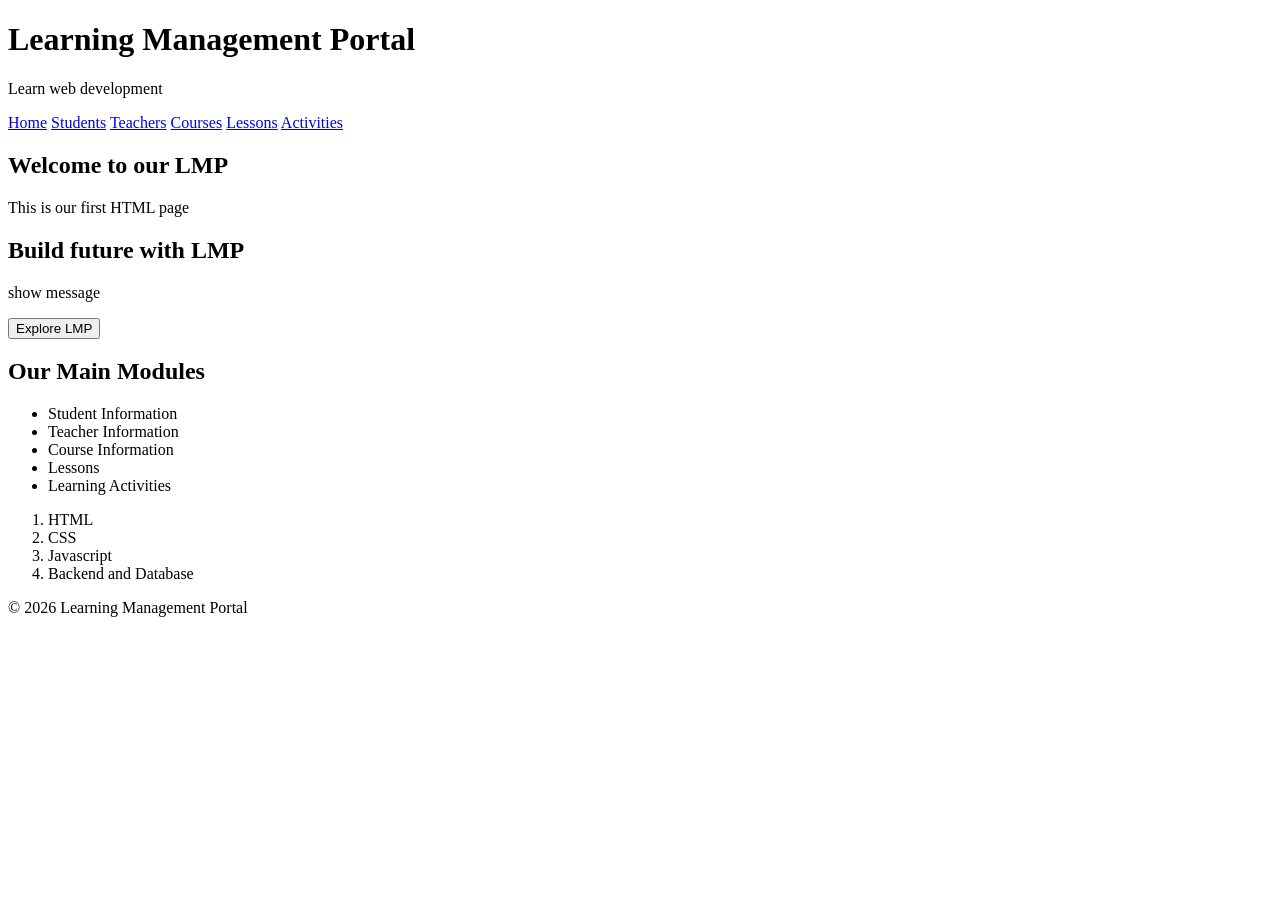
==== Student/index.html @ acb1c2e7 "23-53047-3" ====
<!DOCTYPE html>
<html lang="en">
<head>
    <meta charset="UTF-8">
    <meta name="viewport" content="width=device-width, initial-scale=1.0">
    <title>LMP: HOME</title>
    <link rel="stylesheet" href="css/style.css">
</head>
<body>
    <header> 
        <h1>Learning Management Portal</h1>
        <P>Learn web development</P>
        <nav>
            <a href="index.html">Home</a>
             <a href="students.html">Students</a>
              <a href="teachers.html">Teachers</a>
               <a href="courses.html">Courses</a>
               <a href="lessons.html">Lessons</a>
                <a href="activities.html">Activities</a>
        </nav>
    </header>
    <!-- end header  -->
     <main>
        <section class="title-container">
            <h2>Welcome to our LMP</h2>
            <p>This is our first HTML page</p>
        </section>
        <section class="hero-container">
<h2> Build future with LMP</h2>
<p  id ="y"> show message </p>
<button  id ="x" type="submit"> Explore LMP</button>
        </section>
        <!-- section-1 end -->
<section class="hero-container">
    <h2>Our Main Modules</h2>
    <ul>
        <li>Student Information</li>
        <li>Teacher Information</li>
        <li>Course Information</li>
        <li>Lessons</li>
        <li>Learning Activities</li>
    </ul>
</section>
        <!-- section 2 end -->

        <section class="hero-container">
            <ol>
                <li>HTML</li>
                <li>CSS</li>
                <li>Javascript</li>
                <li>Backend and Database</li>
            </ol>
        </section>
         <!-- section 3 end  -->
     </main>
     <!-- end main -->
      <footer>
        <p>&copy; 2026 Learning Management Portal</p>
      </footer>
   <script src="app.js"></script>  
</body>
</html>
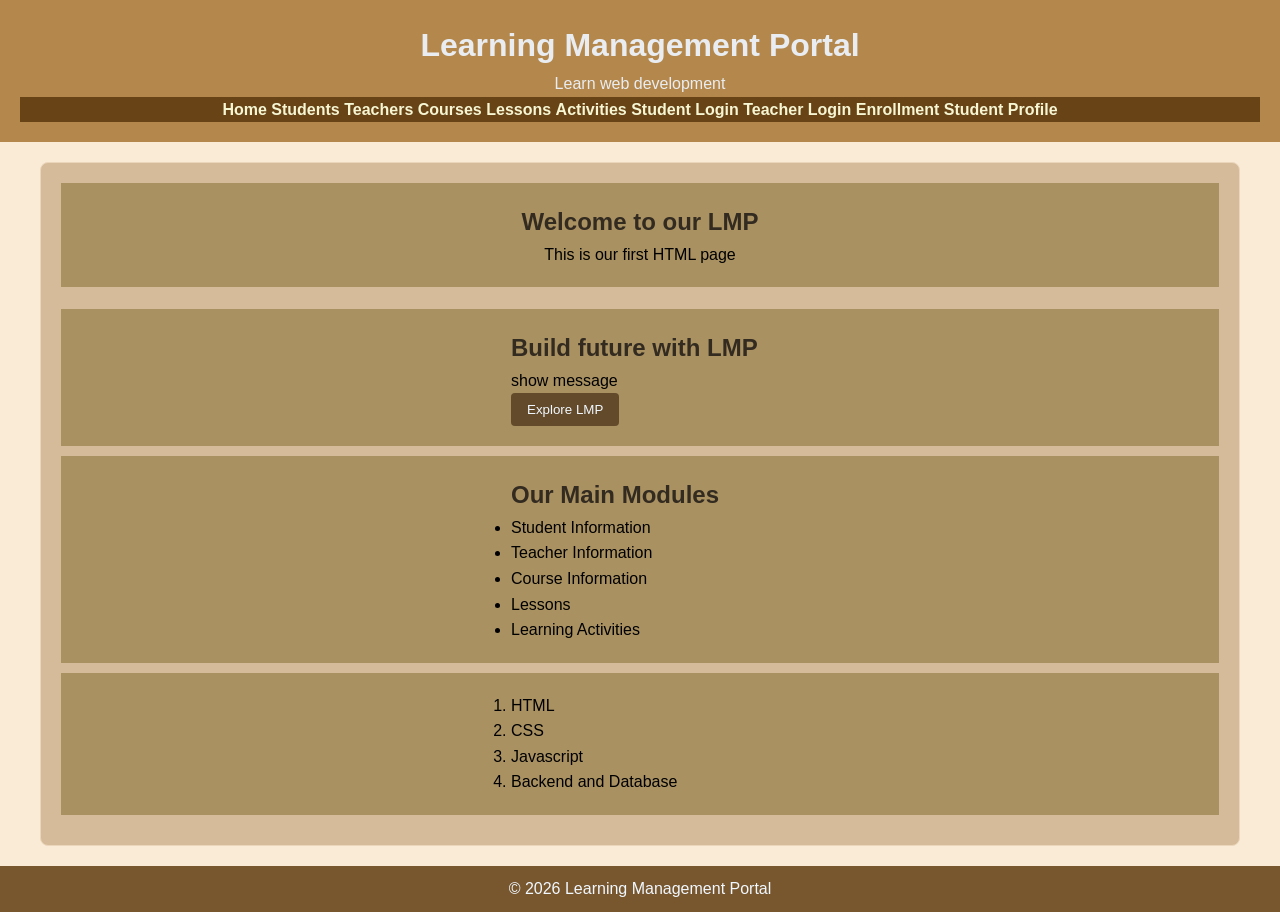
==== commit d0de02a4: "23-53047-3" ====
--- a/Student/index.html
+++ b/Student/index.html
@@ -17,6 +17,11 @@
                <a href="courses.html">Courses</a>
                <a href="lessons.html">Lessons</a>
                 <a href="activities.html">Activities</a>
+                  <a href="student-login.html">Student Login</a>
+                  <a href="teacher-login.html">Teacher Login</a>
+                  <a href="enrollment.html">Enrollment</a>
+ <a href="student-profile.html">Student Profile</a>
+                  
         </nav>
     </header>
     <!-- end header  -->
--- a/Student/css/style.css
+++ b/Student/css/style.css
@@ -0,0 +1,163 @@
+/* common css */
+*{
+    padding: 0;
+    margin: 0;
+    box-sizing: border-box;
+}
+body{
+    font-family: Arial, Helvetica, sans-serif;
+    background-color: antiquewhite;
+    line-height: 1.6;
+}
+header{
+ background-color: rgb(180, 136, 77);
+    color: rgb(233, 237, 241);
+    padding: 20px;
+    text-align: center;
+}
+nav{
+    background-color: rgb(104, 67, 22);
+    padding: 12;
+    text-align: center;
+}
+nav a{
+    color: rgb(246, 246, 211);
+    text-decoration: none;
+    margin: 0;
+    font-weight: bold;
+}
+
+nav a:hover{
+    background-color: rgb(230, 191, 142);
+    padding: 7px;
+    color: black;
+    border-radius: 5px;
+
+
+}
+main{
+    max-width: 1200px;
+    margin: 20px auto;
+    background-color: rgb(213, 187, 153);
+    padding: 20px;
+    border: 1px solid rgb(235, 214, 187) ;
+    border-radius: 8px;
+}
+section, article{
+    margin-bottom: 22px;
+}
+h2{
+    color: rgb(51, 43, 32);
+}
+img{
+    width: 50%;
+    height: auto;
+    border-radius: 16px;
+}
+footer{
+    background-color: rgb(120, 87, 47);
+    padding: 10px;
+    color: aliceblue;
+    text-align: center;
+}
+/* common css end */
+/* table start */
+table{
+    width: 100%;
+    border-collapse: collapse;
+    margin: 14px 0;
+}
+
+table th,td{
+    padding: 5px;
+    border: 5px solid rgb(60, 28, 28);
+}
+table th{
+    background-color: rgb(70, 48, 21);
+    color: aliceblue;
+}
+/* table end */
+/* formstart */
+input,select, textarea{
+    max-width:100% ;
+    padding: 8px;
+    border:2px solid rgba(91, 30, 30, 0.263);
+    border-radius: 10px;
+    
+}
+
+button{
+    background-color: rgb(99, 74, 43);
+    color: aliceblue;
+    border: none;
+    padding: 9px 16px;
+    border-radius: 4px;
+    cursor: pointer;
+}
+button:hover{
+    background-color: rgb(155, 128, 87);
+}
+.title-container{
+    background-color:rgb(169, 145, 98) ;
+      text-align: center; 
+    padding: 20px;
+}
+.hero-container{
+     background-color:rgb(169, 145, 98) ;
+   
+    padding: 20px 450px;
+}
+.hero-container{
+    margin: 10px auto;
+}
+/* cousr-containerstart */
+.course-container{
+    display: flex;
+    gap:20px;
+    flex-wrap:wrap;
+    justify-content:center;
+}
+.course-card{
+    width: 30%;
+    min-width: 240px;
+    padding: 16px;
+    border:1px solid rgb(101, 74, 17);
+    background-color: rgb(163, 131, 91);
+    border-radius: 10px;
+
+}
+.course-card h3{
+    color: rgb(245, 229, 211);
+}
+.course-card img{
+    width: 100%;
+    height:160px;
+    object-fit: cover;
+
+}
+.course-card a{
+    display:inline-block;
+    background-color: rgb(137, 112, 80);
+    padding: 4px 14px;
+    color: rgb(246, 235, 221);
+    text-decoration: none;
+    border-radius: 10px;
+}
+.course-card a:hover{
+    background-color: rgb(107, 88, 63);
+}
+@media(max-width:700px){
+    .course-container{
+        flex-direction: colum;
+    }
+    .course-card{
+        width: 100%;
+        min-width: 0;
+    }
+    
+}
+#x:hover {
+background-color: rgb(34, 22, 5);
+}
+/* cousr-containerend */
+/* form end */
